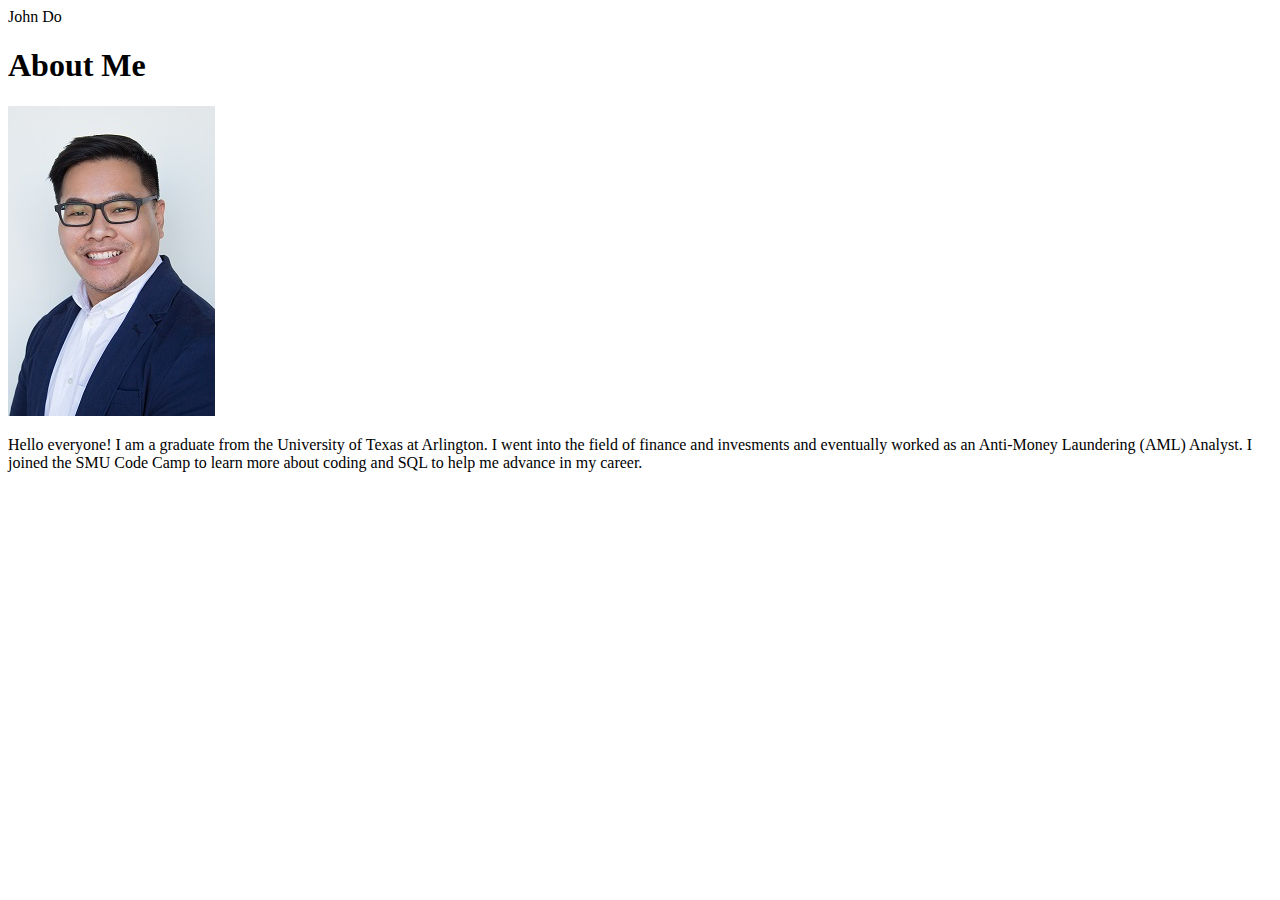
==== index.html @ 8fa75919 "Added codes for index.html. Pushing to launch site link" ====
<!DOCTYPE html>
<html lang="en">
<head>
    <meta charset="UTF-8">
    <meta name="viewport" content="width=device-width, initial-scale=1.0">
    <meta http-equiv="X-UA-Compatible" content="ie=edge">
    <title>Portfolio</title>
</head>

<body>
    <div class="Name">
        <header>John Do</header>
    </div>

    <div class="nav">
        <nav>
        
        </nav>
    </div>
    
    <div class="wrapper">

    <section id="About-me">
        <h1>About Me</h1>

        <img src="assets/images/5D6A6715.jpg" width="207" height="310">

        <p>Hello everyone! I am a graduate from the 
           University of Texas at Arlington. I went
           into the field of finance and invesments
           and eventually worked as an Anti-Money
           Laundering (AML) Analyst. I joined the 
           SMU Code Camp to learn more about coding
           and SQL to help me advance in my career.
        </p>
    </div>



</body>
</html>
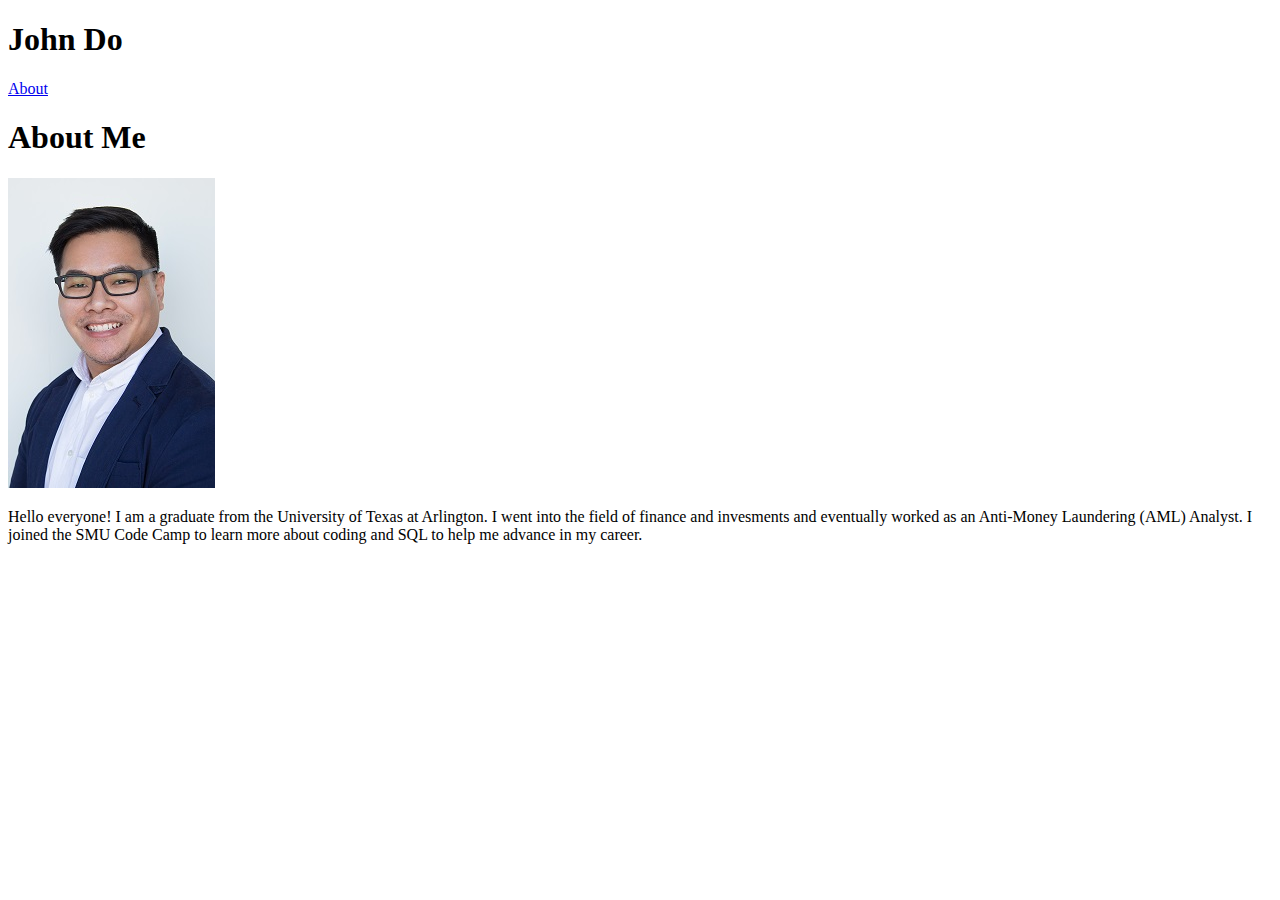
==== commit 0bd8a3d1: "editing ID and classes" ====
--- a/index.html
+++ b/index.html
@@ -8,19 +8,24 @@
 </head>
 
 <body>
-    <div class="Name">
-        <header>John Do</header>
+
+    <div class="header">
+        <header>
+        <h1>John Do</h1>
+        </header>
     </div>
 
     <div class="nav">
         <nav>
-        
+
+        <a href="https://johnphtdo.github.io/Basic-Portfolio/">About</a>
+
         </nav>
     </div>
     
     <div class="wrapper">
 
-    <section id="About-me">
+    <section id="content">
         <h1>About Me</h1>
 
         <img src="assets/images/5D6A6715.jpg" width="207" height="310">
@@ -35,7 +40,5 @@
         </p>
     </div>
 
-
-
 </body>
 </html>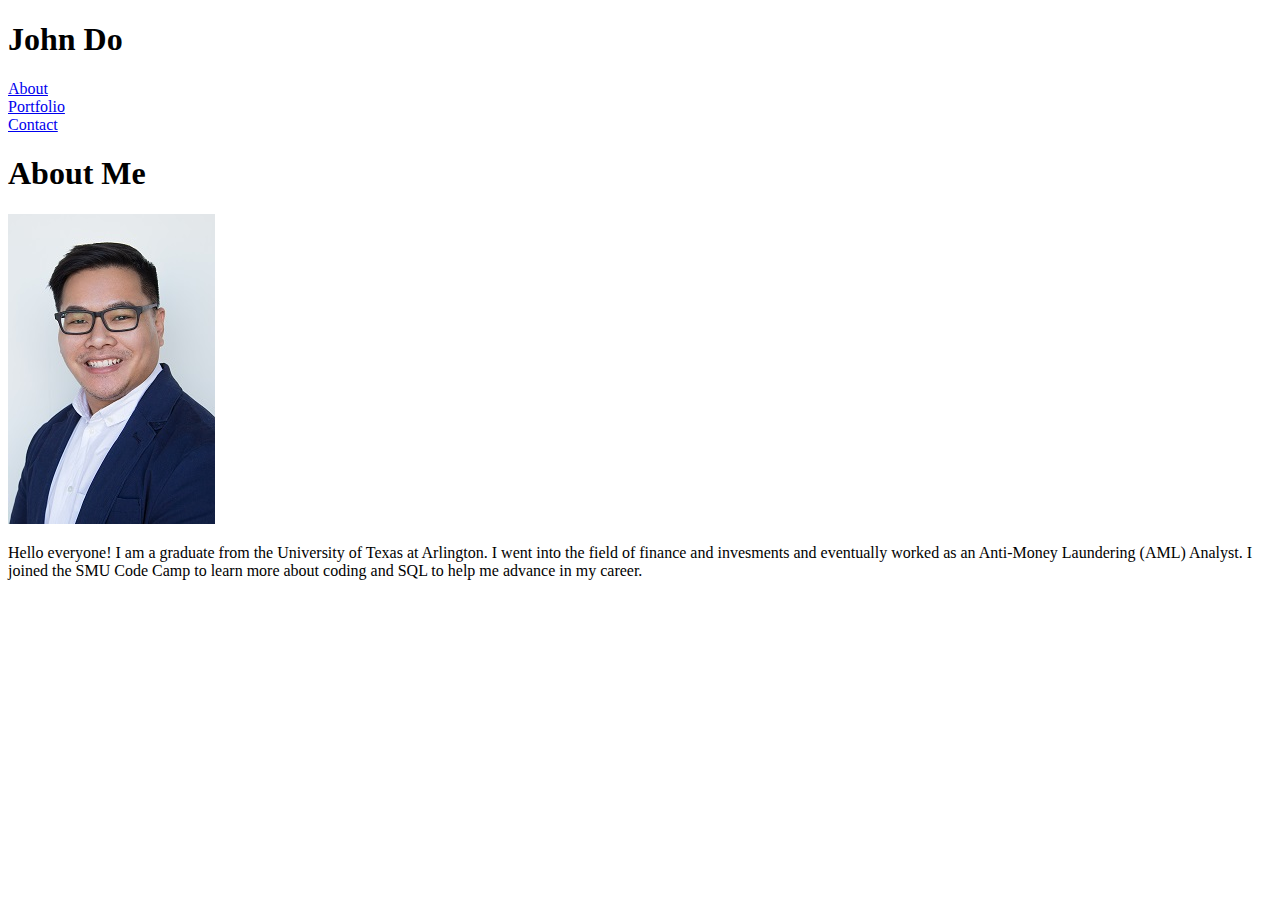
==== commit 8e581e30: "added nav bar" ====
--- a/index.html
+++ b/index.html
@@ -17,9 +17,9 @@
 
     <div class="nav">
         <nav>
-
-        <a href="https://johnphtdo.github.io/Basic-Portfolio/">About</a>
-
+        <li><a href="https://johnphtdo.github.io/Basic-Portfolio/">About</a></li>
+        <li><a href="default">Portfolio</a></li>
+        <li><a href="default">Contact</a></li>
         </nav>
     </div>
     
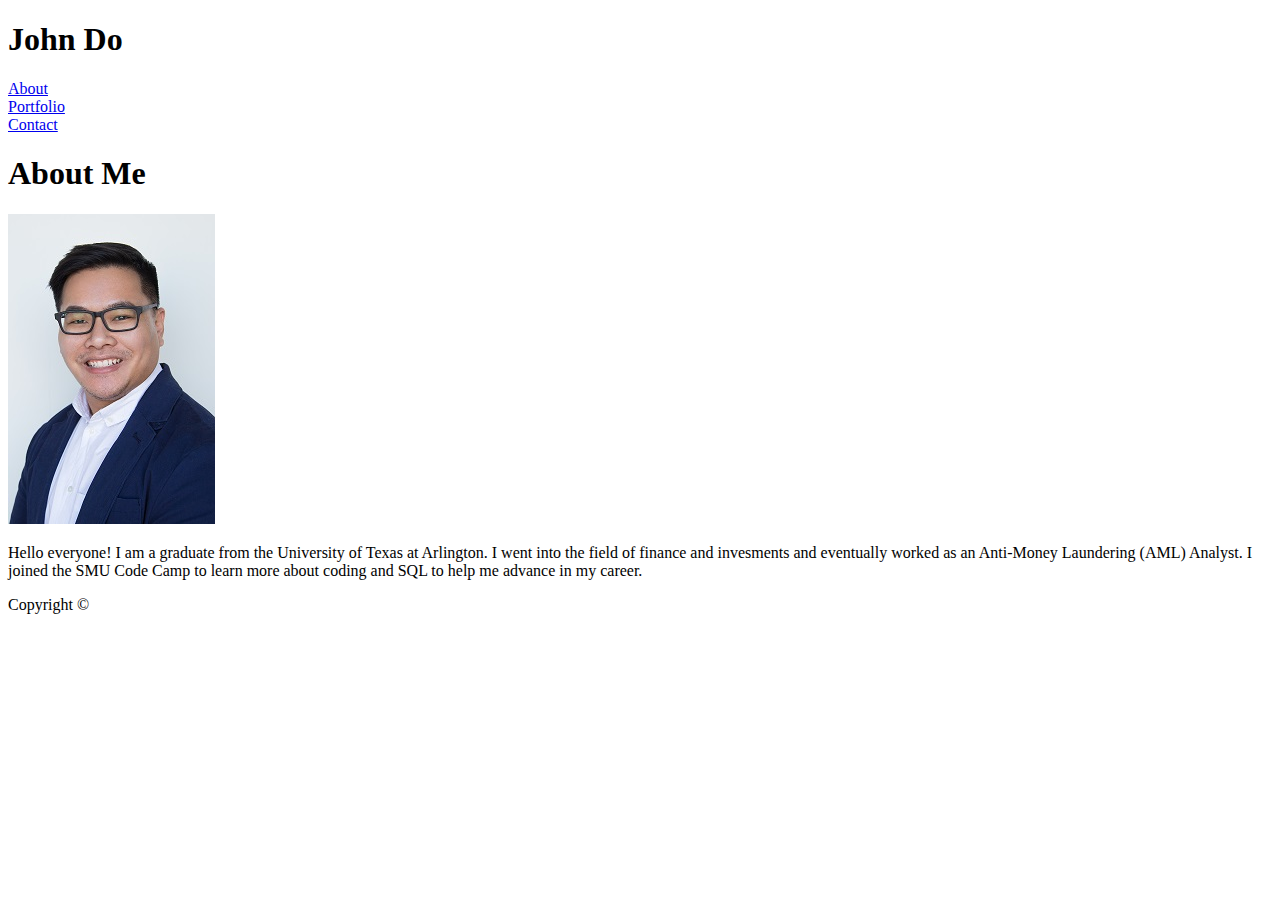
==== commit 79fd8bae: "added classes and id" ====
--- a/index.html
+++ b/index.html
@@ -11,7 +11,7 @@
 
     <div class="header">
         <header>
-        <h1>John Do</h1>
+        <h1 id="name">John Do</h1>
         </header>
     </div>
 
@@ -24,12 +24,9 @@
     </div>
     
     <div class="wrapper">
-
     <section id="content">
-        <h1>About Me</h1>
-
+        <h1 id="about-me">About Me</h1>
         <img src="assets/images/5D6A6715.jpg" width="207" height="310">
-
         <p>Hello everyone! I am a graduate from the 
            University of Texas at Arlington. I went
            into the field of finance and invesments
@@ -40,5 +37,8 @@
         </p>
     </div>
 
+    <div class="footer">
+        <footer>Copyright ©</footer>
+    </div>
 </body>
 </html>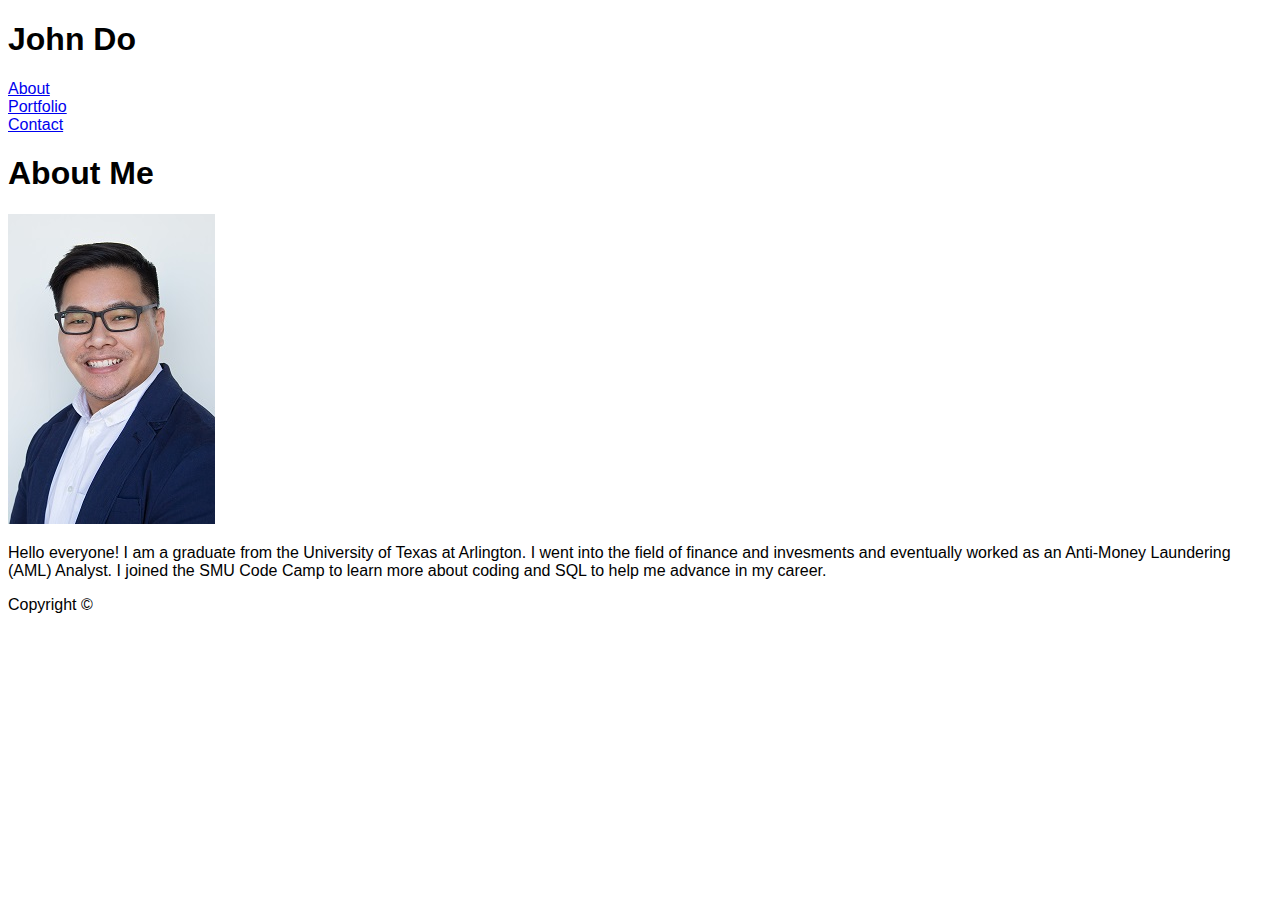
==== commit a18af4f6: "link CSS to html files; added font and background" ====
--- a/index.html
+++ b/index.html
@@ -4,7 +4,9 @@
     <meta charset="UTF-8">
     <meta name="viewport" content="width=device-width, initial-scale=1.0">
     <meta http-equiv="X-UA-Compatible" content="ie=edge">
-    <title>Portfolio</title>
+    <title>About Me</title>
+
+    <link rel="stylesheet" type="text/css" href="assets/css/style.css">
 </head>
 
 <body>
@@ -16,10 +18,10 @@
     </div>
 
     <div class="nav">
-        <nav>
-        <li><a href="https://johnphtdo.github.io/Basic-Portfolio/">About</a></li>
-        <li><a href="default">Portfolio</a></li>
-        <li><a href="default">Contact</a></li>
+        <nav>   
+            <li><a href="https://johnphtdo.github.io/Basic-Portfolio/">About</a></li>
+            <li><a href="https://johnphtdo.github.io/Basic-Portfolio/portfolio">Portfolio</a></li>
+            <li><a href="https://johnphtdo.github.io/Basic-Portfolio/contact">Contact</a></li>
         </nav>
     </div>
     
--- a/assets/css/style.css
+++ b/assets/css/style.css
@@ -0,0 +1,12 @@
+*{
+ 
+    box-sizing: border-box;
+   
+}
+
+body {
+     font-family: Arial, "Helvetica Neue", Arial, Helvetica, sans-serif;
+     background-image: url(https://www.toptal.com/designers/subtlepatterns/patterns/beanstalk.png);
+     background-repeat: repeat;
+
+}